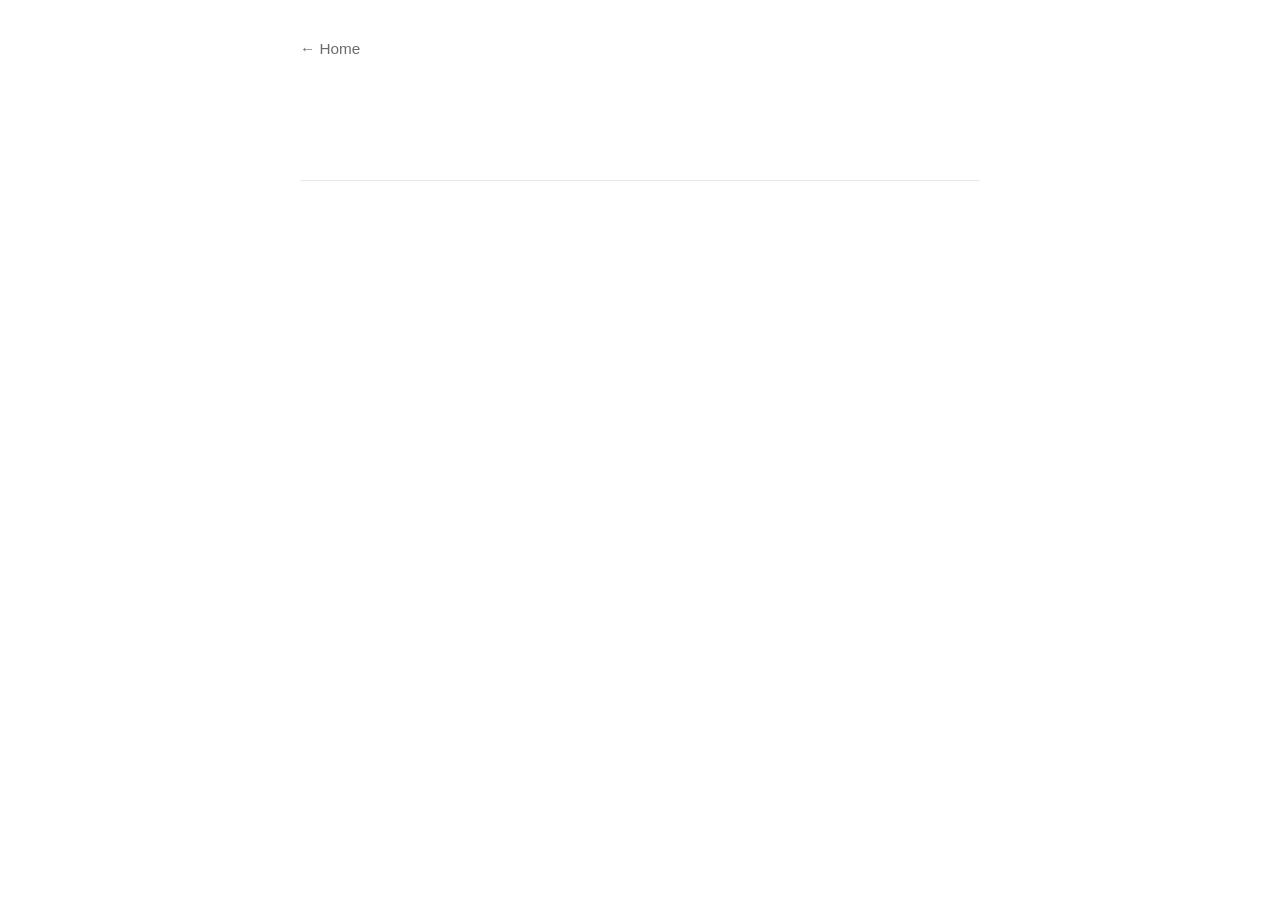
==== templates/html/list.html @ 6ada1bdf "feat: separate blog and newsletter listing pages" ====
<!DOCTYPE html>
<html lang="en">
<head>
    <meta charset="UTF-8">
    <meta name="viewport" content="width=device-width, initial-scale=1.0">
    <title><!-- TITLE --> — Scriptorium</title>
    <link rel="stylesheet" href="./style.css">
</head>
<body>
    <header class="site-nav">
        <a href="./index.html">← Home</a>
    </header>
    <main class="index-main">
        <header class="site-header">
            <h1 class="site-title"><!-- TITLE --></h1>
        </header>
        <ul class="post-list">
<!-- POSTS -->
        </ul>
    </main>
</body>
</html>
---- templates/html/style.css ----
:root {
    --text:       #1a1a1a;
    --muted:      #6b6b6b;
    --rule:       #e8e8e8;
    --bg:         #ffffff;
    --width:      680px;
    --serif:      Georgia, 'Times New Roman', serif;
    --sans:       -apple-system, BlinkMacSystemFont, 'Segoe UI', Helvetica, sans-serif;
}

*, *::before, *::after {
    box-sizing: border-box;
    margin: 0;
    padding: 0;
}

html {
    font-size: 18px;
}

body {
    font-family: var(--serif);
    color: var(--text);
    background: var(--bg);
    line-height: 1.75;
    padding: 0 1.25rem;
    -webkit-font-smoothing: antialiased;
}

/* ── Navigation ─────────────────────────────────── */

.site-nav {
    max-width: var(--width);
    margin: 2rem auto;
    font-family: var(--sans);
    font-size: 0.85rem;
}

.site-nav a {
    color: var(--muted);
    text-decoration: none;
}

.site-nav a:hover {
    color: var(--text);
}

/* ── Post page ───────────────────────────────────── */

main {
    max-width: var(--width);
    margin: 2rem auto 6rem;
}

.post-type {
    font-family: var(--sans);
    font-size: 0.72rem;
    font-weight: 600;
    text-transform: uppercase;
    letter-spacing: 0.08em;
    color: var(--muted);
    margin-bottom: 0.75rem;
}

.post-title {
    font-size: 2rem;
    font-weight: 700;
    line-height: 1.2;
    letter-spacing: -0.02em;
    margin-bottom: 1rem;
}

.post-meta {
    display: flex;
    align-items: center;
    gap: 1rem;
    font-family: var(--sans);
    font-size: 0.875rem;
    color: var(--muted);
    padding-bottom: 1.75rem;
    margin-bottom: 2rem;
    border-bottom: 1px solid var(--rule);
}

.post-body p {
    margin-bottom: 1.4em;
}

.post-body h2 {
    font-size: 1.35rem;
    font-weight: 700;
    line-height: 1.3;
    margin-top: 2.5em;
    margin-bottom: 0.6em;
}

.post-body h3 {
    font-size: 1.1rem;
    font-weight: 700;
    margin-top: 2em;
    margin-bottom: 0.4em;
}

.post-body blockquote {
    border-left: 3px solid var(--rule);
    margin: 1.75em 0;
    padding: 0.25em 1.25em;
    color: var(--muted);
    font-style: italic;
}

.post-body a {
    color: var(--text);
    text-decoration: underline;
    text-underline-offset: 3px;
}

.post-body a:hover {
    color: var(--muted);
}

.post-body ul,
.post-body ol {
    margin: 1em 0 1em 1.5em;
}

.post-body li {
    margin-bottom: 0.35em;
}

.post-body hr {
    border: none;
    border-top: 1px solid var(--rule);
    margin: 2.5em 0;
}

/* Footnotes (generated by Pandoc) */
.footnotes {
    margin-top: 3rem;
    padding-top: 1.5rem;
    border-top: 1px solid var(--rule);
    font-size: 0.825rem;
    color: var(--muted);
    line-height: 1.6;
}

.footnotes ol {
    margin-left: 1.25em;
}

.footnotes li {
    margin-bottom: 0.5em;
}

/* ── Home page ───────────────────────────────────── */

.home-main {
    max-width: var(--width);
    margin: 6rem auto;
}

.section-nav {
    display: flex;
    flex-direction: column;
    gap: 0;
}

.section-link {
    display: flex;
    justify-content: space-between;
    align-items: center;
    padding: 1.25rem 0;
    border-bottom: 1px solid var(--rule);
    text-decoration: none;
    color: var(--text);
}

.section-link:first-child {
    border-top: 1px solid var(--rule);
}

.section-link:hover .section-name {
    text-decoration: underline;
    text-underline-offset: 3px;
}

.section-name {
    font-size: 1.05rem;
    font-weight: 600;
}

.section-arrow {
    font-family: var(--sans);
    color: var(--muted);
}

/* ── Index page ──────────────────────────────────── */

.index-main {
    max-width: var(--width);
    margin: 4rem auto 6rem;
}

.site-header {
    text-align: center;
    padding-bottom: 2.5rem;
    margin-bottom: 2rem;
    border-bottom: 1px solid var(--rule);
}

.site-title {
    font-size: 1.75rem;
    font-weight: 700;
    letter-spacing: -0.02em;
    margin-bottom: 0.4rem;
}

.site-description {
    font-family: var(--sans);
    font-size: 0.9rem;
    color: var(--muted);
}

.post-list {
    list-style: none;
}

.post-item {
    display: grid;
    grid-template-columns: 1fr auto;
    grid-template-rows: auto auto;
    gap: 0.1rem 1rem;
    padding: 1.25rem 0;
    border-bottom: 1px solid var(--rule);
}

.post-item .post-type {
    grid-column: 1;
    grid-row: 1;
    margin-bottom: 0;
}

.post-item .post-link {
    grid-column: 1;
    grid-row: 2;
    font-size: 1.05rem;
    font-weight: 600;
    color: var(--text);
    text-decoration: none;
    line-height: 1.3;
}

.post-item .post-link:hover {
    text-decoration: underline;
    text-underline-offset: 3px;
}

.post-item .post-date {
    grid-column: 2;
    grid-row: 2;
    font-family: var(--sans);
    font-size: 0.825rem;
    color: var(--muted);
    white-space: nowrap;
    align-self: center;
}

/* ── Responsive ──────────────────────────────────── */

@media (max-width: 600px) {
    html {
        font-size: 16px;
    }

    .post-title {
        font-size: 1.6rem;
    }

    .post-item {
        grid-template-columns: 1fr;
    }

    .post-item .post-date {
        grid-column: 1;
        grid-row: 3;
    }
}
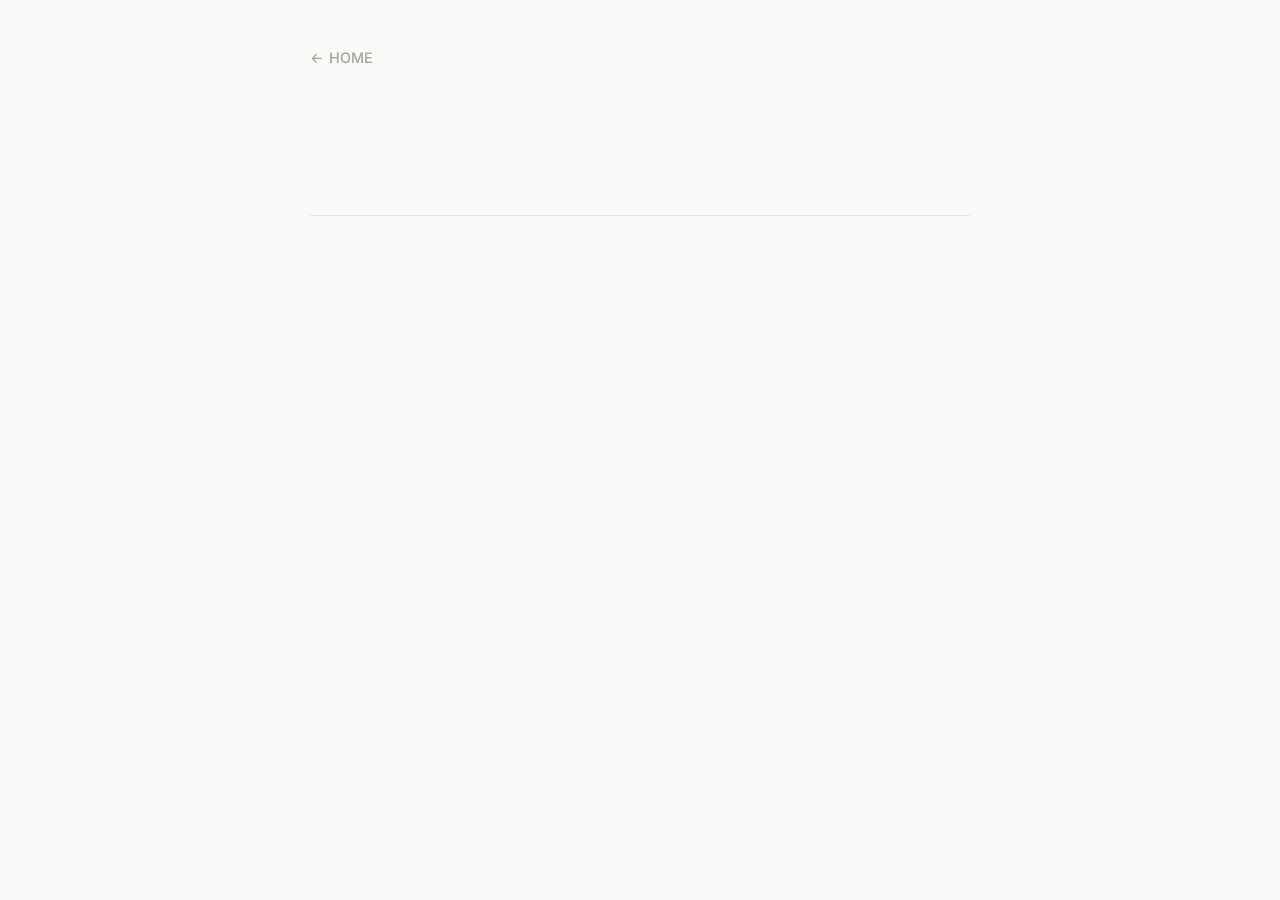
==== commit d8db24f5: "style: redesign with Lora/Playfair Display, improve all pages" ====
--- a/templates/html/list.html
+++ b/templates/html/list.html
@@ -4,6 +4,8 @@
     <meta charset="UTF-8">
     <meta name="viewport" content="width=device-width, initial-scale=1.0">
     <title><!-- TITLE --> — Scriptorium</title>
+    <link rel="preconnect" href="https://fonts.googleapis.com">
+    <link rel="preconnect" href="https://fonts.gstatic.com" crossorigin>
     <link rel="stylesheet" href="./style.css">
 </head>
 <body>
--- a/templates/html/style.css
+++ b/templates/html/style.css
@@ -1,11 +1,15 @@
+@import url('https://fonts.googleapis.com/css2?family=Lora:ital,wght@0,400;0,600;1,400&family=Playfair+Display:wght@700;900&family=Inter:wght@400;500&display=swap');
+
 :root {
-    --text:       #1a1a1a;
-    --muted:      #6b6b6b;
-    --rule:       #e8e8e8;
-    --bg:         #ffffff;
-    --width:      680px;
-    --serif:      Georgia, 'Times New Roman', serif;
-    --sans:       -apple-system, BlinkMacSystemFont, 'Segoe UI', Helvetica, sans-serif;
+    --text:    #1c1917;
+    --muted:   #78716c;
+    --faint:   #a8a29e;
+    --rule:    #e7e5e4;
+    --bg:      #fafaf9;
+    --width:   660px;
+    --serif:   'Lora', Georgia, serif;
+    --display: 'Playfair Display', Georgia, serif;
+    --sans:    'Inter', -apple-system, BlinkMacSystemFont, sans-serif;
 }
 
 *, *::before, *::after {
@@ -14,97 +18,98 @@
     padding: 0;
 }
 
-html {
-    font-size: 18px;
-}
+html { font-size: 18px; }
 
 body {
     font-family: var(--serif);
     color: var(--text);
     background: var(--bg);
-    line-height: 1.75;
-    padding: 0 1.25rem;
+    line-height: 1.8;
+    padding: 0 1.5rem;
     -webkit-font-smoothing: antialiased;
 }
 
-/* ── Navigation ─────────────────────────────────── */
+/* ── Back nav ────────────────────────────────────── */
 
 .site-nav {
     max-width: var(--width);
-    margin: 2rem auto;
-    font-family: var(--sans);
-    font-size: 0.85rem;
+    margin: 2.5rem auto 0;
+    font-family: var(--sans);
+    font-size: 0.8rem;
+    font-weight: 500;
+    letter-spacing: 0.02em;
+    text-transform: uppercase;
 }
 
 .site-nav a {
-    color: var(--muted);
+    color: var(--faint);
     text-decoration: none;
-}
-
-.site-nav a:hover {
-    color: var(--text);
-}
+    transition: color 0.15s;
+}
+
+.site-nav a:hover { color: var(--text); }
 
 /* ── Post page ───────────────────────────────────── */
 
 main {
     max-width: var(--width);
-    margin: 2rem auto 6rem;
+    margin: 2.5rem auto 7rem;
 }
 
 .post-type {
     font-family: var(--sans);
-    font-size: 0.72rem;
-    font-weight: 600;
+    font-size: 0.7rem;
+    font-weight: 500;
     text-transform: uppercase;
-    letter-spacing: 0.08em;
-    color: var(--muted);
-    margin-bottom: 0.75rem;
+    letter-spacing: 0.1em;
+    color: var(--faint);
+    margin-bottom: 0.9rem;
 }
 
 .post-title {
-    font-size: 2rem;
-    font-weight: 700;
-    line-height: 1.2;
-    letter-spacing: -0.02em;
-    margin-bottom: 1rem;
+    font-family: var(--display);
+    font-size: 2.4rem;
+    font-weight: 700;
+    line-height: 1.15;
+    letter-spacing: -0.01em;
+    margin-bottom: 1.1rem;
 }
 
 .post-meta {
     display: flex;
     align-items: center;
-    gap: 1rem;
-    font-family: var(--sans);
-    font-size: 0.875rem;
-    color: var(--muted);
-    padding-bottom: 1.75rem;
-    margin-bottom: 2rem;
-    border-bottom: 1px solid var(--rule);
-}
-
-.post-body p {
-    margin-bottom: 1.4em;
-}
+    gap: 1.25rem;
+    font-family: var(--sans);
+    font-size: 0.825rem;
+    color: var(--muted);
+    padding-bottom: 2rem;
+    margin-bottom: 2.25rem;
+    border-bottom: 1px solid var(--rule);
+}
+
+.post-body p   { margin-bottom: 1.5em; }
 
 .post-body h2 {
-    font-size: 1.35rem;
-    font-weight: 700;
-    line-height: 1.3;
-    margin-top: 2.5em;
-    margin-bottom: 0.6em;
+    font-family: var(--display);
+    font-size: 1.4rem;
+    font-weight: 700;
+    line-height: 1.25;
+    margin-top: 2.75em;
+    margin-bottom: 0.65em;
 }
 
 .post-body h3 {
-    font-size: 1.1rem;
-    font-weight: 700;
-    margin-top: 2em;
-    margin-bottom: 0.4em;
+    font-family: var(--display);
+    font-size: 1.15rem;
+    font-weight: 700;
+    margin-top: 2.25em;
+    margin-bottom: 0.5em;
 }
 
 .post-body blockquote {
-    border-left: 3px solid var(--rule);
-    margin: 1.75em 0;
-    padding: 0.25em 1.25em;
+    border-left: 2px solid var(--rule);
+    margin: 2em 0;
+    padding: 0.1em 1.5em;
     color: var(--muted);
     font-style: italic;
 }
@@ -112,176 +117,148 @@
 .post-body a {
     color: var(--text);
     text-decoration: underline;
-    text-underline-offset: 3px;
-}
-
-.post-body a:hover {
-    color: var(--muted);
-}
+    text-decoration-color: var(--rule);
+    text-underline-offset: 4px;
+    transition: text-decoration-color 0.15s;
+}
+
+.post-body a:hover { text-decoration-color: var(--text); }
 
 .post-body ul,
-.post-body ol {
-    margin: 1em 0 1em 1.5em;
-}
-
-.post-body li {
-    margin-bottom: 0.35em;
-}
+.post-body ol  { margin: 1.1em 0 1.1em 1.5em; }
+
+.post-body li  { margin-bottom: 0.4em; }
 
 .post-body hr {
     border: none;
     border-top: 1px solid var(--rule);
-    margin: 2.5em 0;
-}
-
-/* Footnotes (generated by Pandoc) */
+    margin: 2.75em 0;
+}
+
+/* Footnotes */
 .footnotes {
-    margin-top: 3rem;
+    margin-top: 3.5rem;
     padding-top: 1.5rem;
     border-top: 1px solid var(--rule);
-    font-size: 0.825rem;
-    color: var(--muted);
-    line-height: 1.6;
-}
-
-.footnotes ol {
-    margin-left: 1.25em;
-}
-
-.footnotes li {
-    margin-bottom: 0.5em;
+    font-size: 0.8rem;
+    color: var(--muted);
+    line-height: 1.65;
+}
+
+.footnotes ol { margin-left: 1.25em; }
+.footnotes li { margin-bottom: 0.5em; }
+
+/* ── Shared header (home + list pages) ──────────── */
+
+.site-header {
+    text-align: center;
+    padding-bottom: 3rem;
+    margin-bottom: 2.5rem;
+    border-bottom: 1px solid var(--rule);
+}
+
+.site-title {
+    font-family: var(--display);
+    font-size: 2.75rem;
+    font-weight: 900;
+    letter-spacing: -0.02em;
+    line-height: 1;
+    margin-bottom: 0.6rem;
+}
+
+.site-description {
+    font-family: var(--sans);
+    font-size: 0.875rem;
+    color: var(--muted);
+    letter-spacing: 0.01em;
 }
 
 /* ── Home page ───────────────────────────────────── */
 
 .home-main {
     max-width: var(--width);
-    margin: 6rem auto;
-}
-
-.section-nav {
-    display: flex;
-    flex-direction: column;
-    gap: 0;
-}
+    margin: 5rem auto 7rem;
+}
+
+.home-main .site-header { margin-bottom: 3rem; }
+
+.section-nav { display: flex; flex-direction: column; }
 
 .section-link {
     display: flex;
     justify-content: space-between;
     align-items: center;
-    padding: 1.25rem 0;
-    border-bottom: 1px solid var(--rule);
+    padding: 1.4rem 0;
+    border-bottom: 1px solid var(--rule);
+    color: var(--text);
     text-decoration: none;
-    color: var(--text);
-}
-
-.section-link:first-child {
-    border-top: 1px solid var(--rule);
-}
-
-.section-link:hover .section-name {
-    text-decoration: underline;
-    text-underline-offset: 3px;
-}
+    transition: opacity 0.15s;
+}
+
+.section-link:first-child { border-top: 1px solid var(--rule); }
+.section-link:hover       { opacity: 0.6; }
 
 .section-name {
-    font-size: 1.05rem;
+    font-family: var(--display);
+    font-size: 1.2rem;
+    font-weight: 700;
+}
+
+.section-arrow {
+    font-family: var(--sans);
+    font-size: 0.9rem;
+    color: var(--faint);
+}
+
+/* ── List page ───────────────────────────────────── */
+
+.index-main {
+    max-width: var(--width);
+    margin: 5rem auto 7rem;
+}
+
+.post-list { list-style: none; }
+
+.post-item {
+    display: flex;
+    justify-content: space-between;
+    align-items: baseline;
+    gap: 1.5rem;
+    padding: 1.2rem 0;
+    border-bottom: 1px solid var(--rule);
+}
+
+.post-link {
+    font-family: var(--serif);
+    font-size: 1rem;
     font-weight: 600;
-}
-
-.section-arrow {
-    font-family: var(--sans);
-    color: var(--muted);
-}
-
-/* ── Index page ──────────────────────────────────── */
-
-.index-main {
-    max-width: var(--width);
-    margin: 4rem auto 6rem;
-}
-
-.site-header {
-    text-align: center;
-    padding-bottom: 2.5rem;
-    margin-bottom: 2rem;
-    border-bottom: 1px solid var(--rule);
-}
-
-.site-title {
-    font-size: 1.75rem;
-    font-weight: 700;
-    letter-spacing: -0.02em;
-    margin-bottom: 0.4rem;
-}
-
-.site-description {
-    font-family: var(--sans);
-    font-size: 0.9rem;
-    color: var(--muted);
-}
-
-.post-list {
-    list-style: none;
-}
-
-.post-item {
-    display: grid;
-    grid-template-columns: 1fr auto;
-    grid-template-rows: auto auto;
-    gap: 0.1rem 1rem;
-    padding: 1.25rem 0;
-    border-bottom: 1px solid var(--rule);
-}
-
-.post-item .post-type {
-    grid-column: 1;
-    grid-row: 1;
-    margin-bottom: 0;
-}
-
-.post-item .post-link {
-    grid-column: 1;
-    grid-row: 2;
-    font-size: 1.05rem;
-    font-weight: 600;
     color: var(--text);
     text-decoration: none;
-    line-height: 1.3;
-}
-
-.post-item .post-link:hover {
-    text-decoration: underline;
-    text-underline-offset: 3px;
-}
-
-.post-item .post-date {
-    grid-column: 2;
-    grid-row: 2;
-    font-family: var(--sans);
-    font-size: 0.825rem;
-    color: var(--muted);
+    line-height: 1.4;
+    flex: 1;
+    transition: opacity 0.15s;
+}
+
+.post-link:hover { opacity: 0.6; }
+
+.post-date {
+    font-family: var(--sans);
+    font-size: 0.775rem;
+    color: var(--faint);
     white-space: nowrap;
-    align-self: center;
+    flex-shrink: 0;
 }
 
 /* ── Responsive ──────────────────────────────────── */
 
 @media (max-width: 600px) {
-    html {
-        font-size: 16px;
+    html { font-size: 16px; }
+
+    .post-title  { font-size: 1.9rem; }
+    .site-title  { font-size: 2.1rem; }
+
+    .post-item {
+        flex-direction: column;
+        gap: 0.25rem;
     }
-
-    .post-title {
-        font-size: 1.6rem;
-    }
-
-    .post-item {
-        grid-template-columns: 1fr;
-    }
-
-    .post-item .post-date {
-        grid-column: 1;
-        grid-row: 3;
-    }
-}
+}
